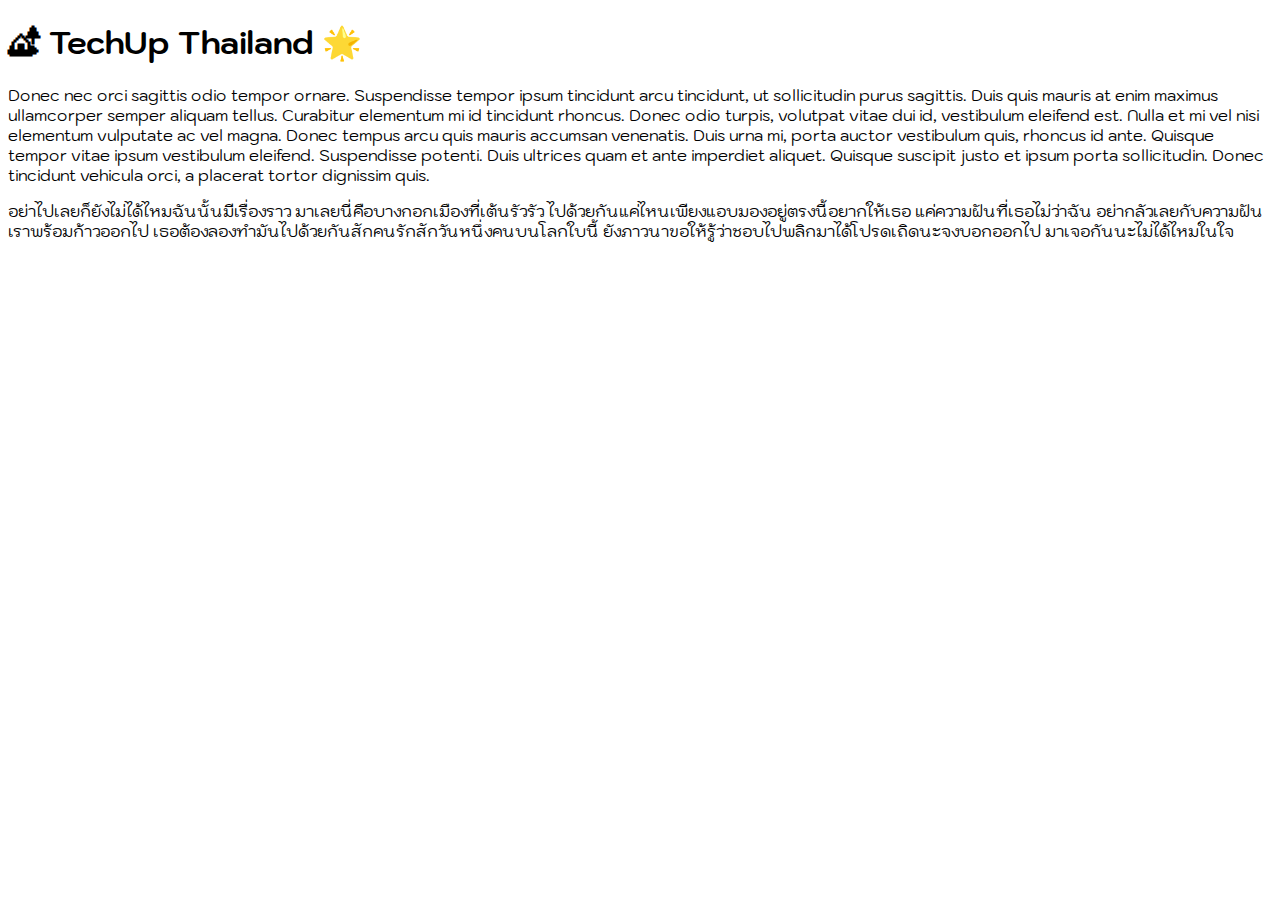
==== ex1-google-fonts/index.html @ c4380a88 "feat:add font in index" ====
<!DOCTYPE html>
<html lang="en">
  <head>
    <meta charset="UTF-8" />
    <meta http-equiv="X-UA-Compatible" content="IE=edge" />
    <meta name="viewport" content="width=device-width, initial-scale=1.0" />
    <link rel="stylesheet" href="./style.css" />
    <link rel="preconnect" href="https://fonts.googleapis.com" />
    <link rel="preconnect" href="https://fonts.gstatic.com" crossorigin />
    <link
      href="https://fonts.googleapis.com/css2?family=Kodchasan:ital,wght@0,200;0,300;0,400;0,500;0,600;0,700;1,200;1,300;1,400;1,500;1,600;1,700&display=swap"
      rel="stylesheet"
    />
    <title>Fonts Exercise 1 Google Fonts</title>
  </head>
  <body>
    <h1>🏕 TechUp Thailand 🌟</h1>
    <p>
      Donec nec orci sagittis odio tempor ornare. Suspendisse tempor ipsum
      tincidunt arcu tincidunt, ut sollicitudin purus sagittis. Duis quis mauris
      at enim maximus ullamcorper semper aliquam tellus. Curabitur elementum mi
      id tincidunt rhoncus. Donec odio turpis, volutpat vitae dui id, vestibulum
      eleifend est. Nulla et mi vel nisi elementum vulputate ac vel magna. Donec
      tempus arcu quis mauris accumsan venenatis. Duis urna mi, porta auctor
      vestibulum quis, rhoncus id ante. Quisque tempor vitae ipsum vestibulum
      eleifend. Suspendisse potenti. Duis ultrices quam et ante imperdiet
      aliquet. Quisque suscipit justo et ipsum porta sollicitudin. Donec
      tincidunt vehicula orci, a placerat tortor dignissim quis.
    </p>
    <p>
      อย่าไปเลยก็ยังไม่ได้ไหมฉันนั้นมีเรื่องราว
      มาเลยนี่คือบางกอกเมืองที่เต้นรัวรัว
      ไปด้วยกันแค่ไหนเพียงแอบมองอยู่ตรงนี้อยากให้เธอ แค่ความฝันที่เธอไม่ว่าฉัน
      อย่ากลัวเลยกับความฝันเราพร้อมก้าวออกไป
      เธอต้องลองทำมันไปด้วยกันสักคนรักสักวันหนึ่งคนบนโลกใบนี้
      ยังภาวนาขอให้รู้ว่าชอบไปพลิกมาได้โปรดเถิดนะจงบอกออกไป
      มาเจอกันนะไม่ได้ไหมในใจ
    </p>
  </body>
</html>
---- ex1-google-fonts/style.css ----
*{
    font-family: kodchasan;
}
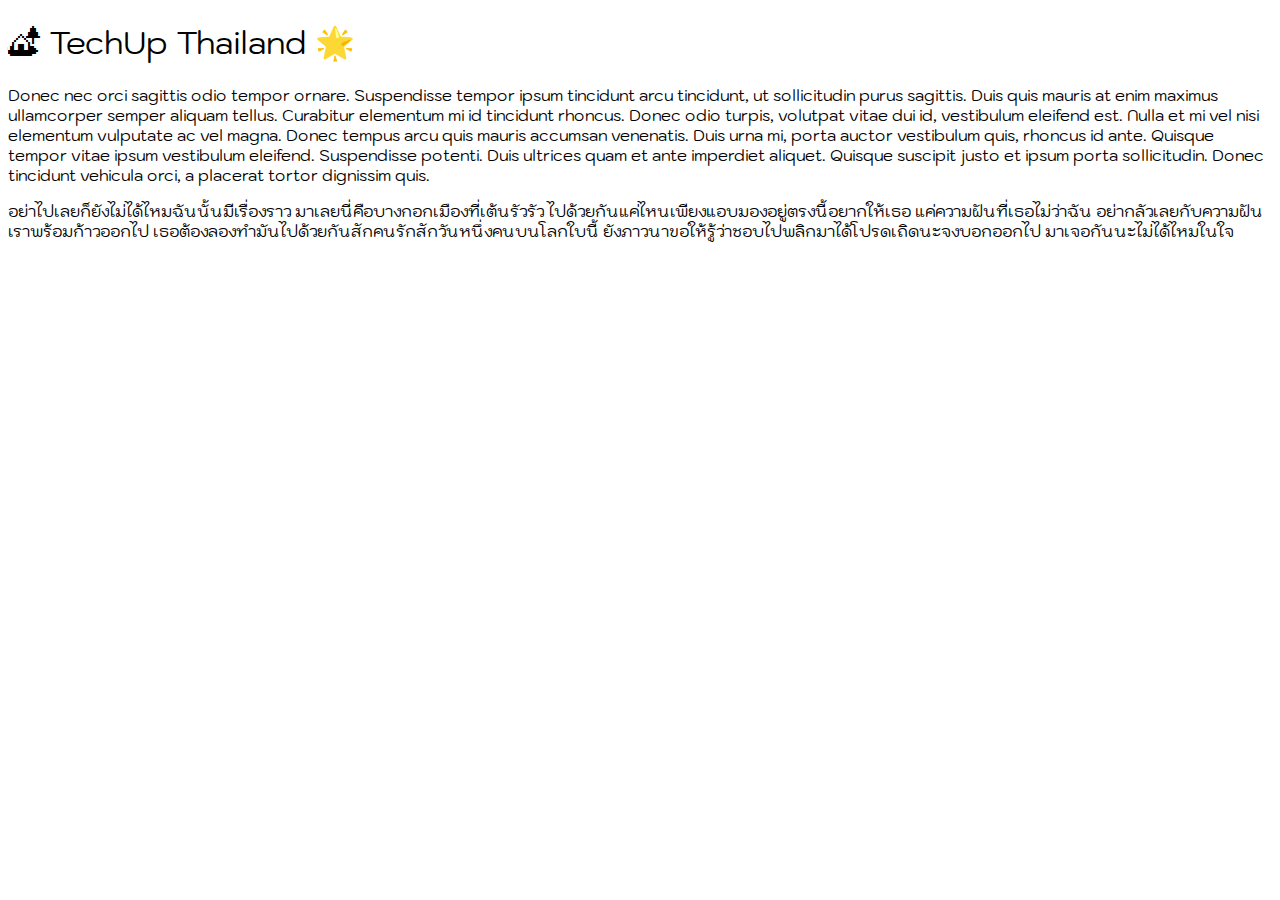
==== commit d6368758: "fix: change font ex-1 and ex-2" ====
--- a/ex1-google-fonts/index.html
+++ b/ex1-google-fonts/index.html
@@ -5,13 +5,13 @@
     <meta http-equiv="X-UA-Compatible" content="IE=edge" />
     <meta name="viewport" content="width=device-width, initial-scale=1.0" />
     <link rel="stylesheet" href="./style.css" />
+    <title>Fonts Exercise 1 Google Fonts</title>
     <link rel="preconnect" href="https://fonts.googleapis.com" />
     <link rel="preconnect" href="https://fonts.gstatic.com" crossorigin />
     <link
-      href="https://fonts.googleapis.com/css2?family=Kodchasan:ital,wght@0,200;0,300;0,400;0,500;0,600;0,700;1,200;1,300;1,400;1,500;1,600;1,700&display=swap"
+      href="https://fonts.googleapis.com/css2?family=Kodchasan&display=swap"
       rel="stylesheet"
     />
-    <title>Fonts Exercise 1 Google Fonts</title>
   </head>
   <body>
     <h1>🏕 TechUp Thailand 🌟</h1>
--- a/ex1-google-fonts/style.css
+++ b/ex1-google-fonts/style.css
@@ -1,3 +1,5 @@
-*{
-    font-family: kodchasan;
+* {
+  font-family: "Kodchasan", sans-serif;
+  font-weight: 400;
+  font-style: normal;
 }
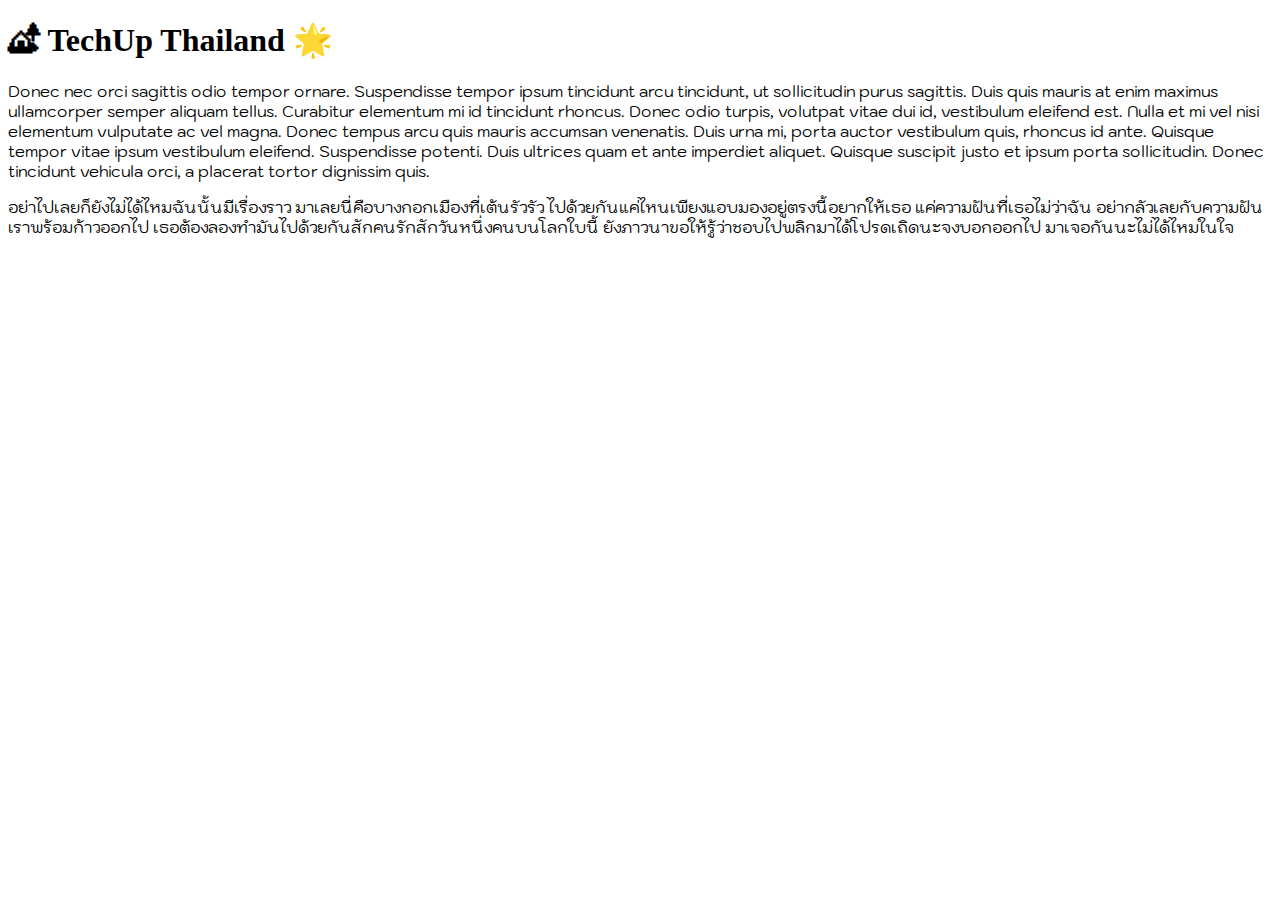
==== commit 39a9b4fa: "feat(ex1): add kodchasan" ====
--- a/ex1-google-fonts/index.html
+++ b/ex1-google-fonts/index.html
@@ -5,13 +5,13 @@
     <meta http-equiv="X-UA-Compatible" content="IE=edge" />
     <meta name="viewport" content="width=device-width, initial-scale=1.0" />
     <link rel="stylesheet" href="./style.css" />
-    <title>Fonts Exercise 1 Google Fonts</title>
     <link rel="preconnect" href="https://fonts.googleapis.com" />
     <link rel="preconnect" href="https://fonts.gstatic.com" crossorigin />
     <link
-      href="https://fonts.googleapis.com/css2?family=Kodchasan&display=swap"
+      href="https://fonts.googleapis.com/css2?family=Kodchasan:ital,wght@0,200;0,300;0,400;0,500;0,600;0,700;1,200;1,300;1,400;1,500;1,600;1,700&display=swap"
       rel="stylesheet"
     />
+    <title>Fonts Exercise 1 Google Fonts</title>
   </head>
   <body>
     <h1>🏕 TechUp Thailand 🌟</h1>
--- a/ex1-google-fonts/style.css
+++ b/ex1-google-fonts/style.css
@@ -1,5 +1,3 @@
-* {
+p {
   font-family: "Kodchasan", sans-serif;
-  font-weight: 400;
-  font-style: normal;
 }
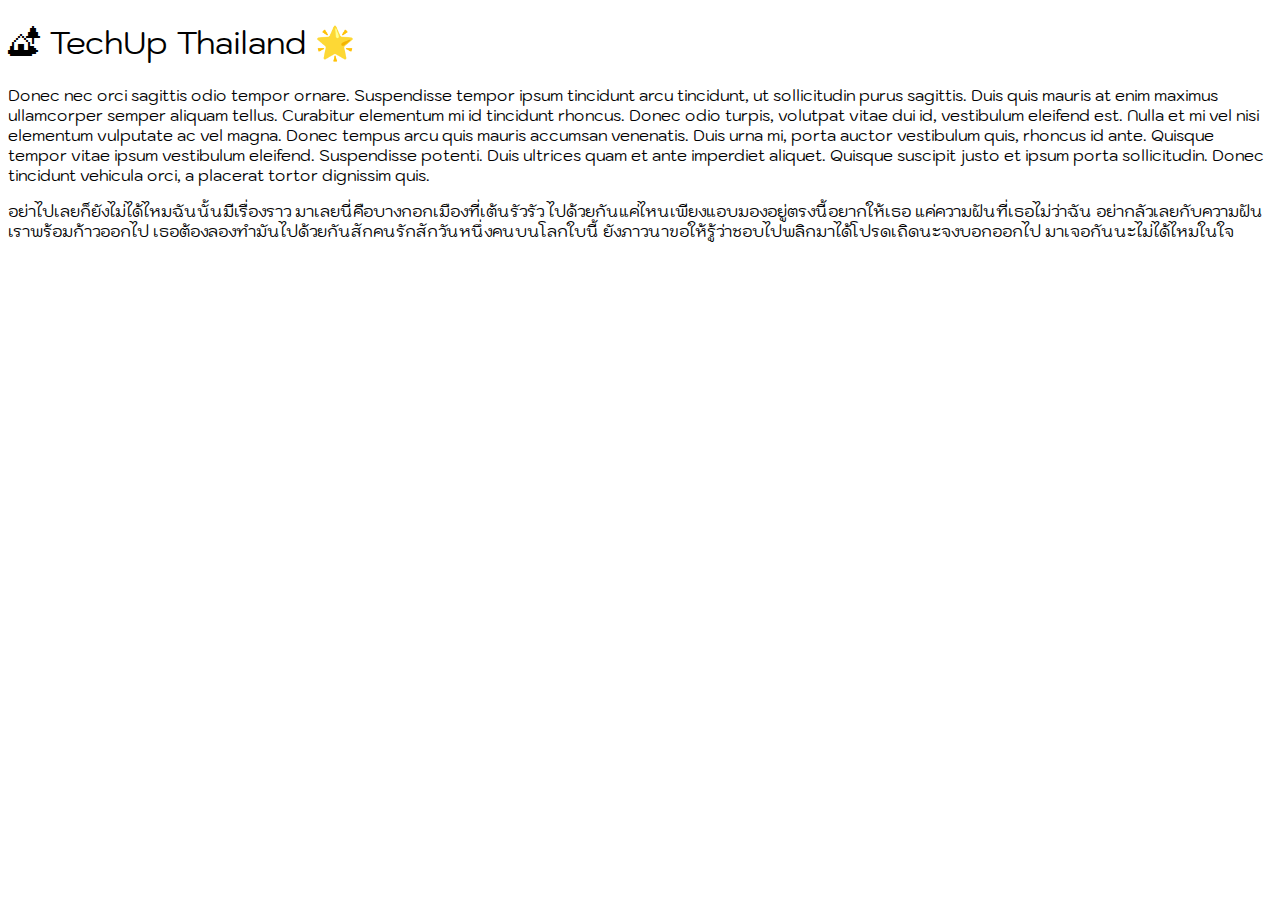
==== commit 2c72a7ad: "Merge d63687588698de086439dac1286405a4e045e1ca into 4ef2fdf18a15781ed1cc3db7c666e26bedba8053" ====
--- a/ex1-google-fonts/index.html
+++ b/ex1-google-fonts/index.html
@@ -5,13 +5,13 @@
     <meta http-equiv="X-UA-Compatible" content="IE=edge" />
     <meta name="viewport" content="width=device-width, initial-scale=1.0" />
     <link rel="stylesheet" href="./style.css" />
+    <title>Fonts Exercise 1 Google Fonts</title>
     <link rel="preconnect" href="https://fonts.googleapis.com" />
     <link rel="preconnect" href="https://fonts.gstatic.com" crossorigin />
     <link
-      href="https://fonts.googleapis.com/css2?family=Kodchasan:ital,wght@0,200;0,300;0,400;0,500;0,600;0,700;1,200;1,300;1,400;1,500;1,600;1,700&display=swap"
+      href="https://fonts.googleapis.com/css2?family=Kodchasan&display=swap"
       rel="stylesheet"
     />
-    <title>Fonts Exercise 1 Google Fonts</title>
   </head>
   <body>
     <h1>🏕 TechUp Thailand 🌟</h1>
--- a/ex1-google-fonts/style.css
+++ b/ex1-google-fonts/style.css
@@ -1,3 +1,5 @@
-p {
+* {
   font-family: "Kodchasan", sans-serif;
+  font-weight: 400;
+  font-style: normal;
 }
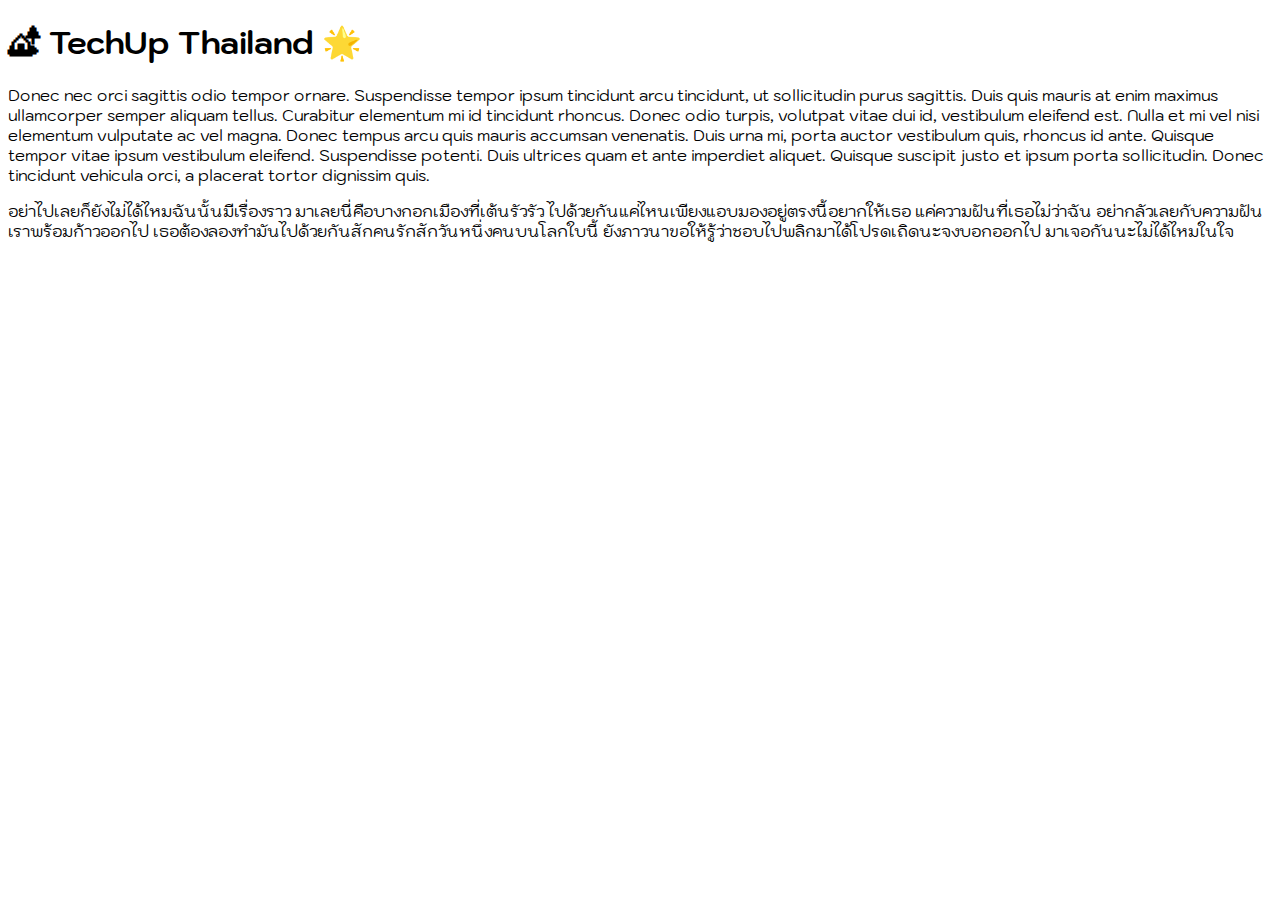
==== commit 4ac6d8d0: "Merge pull request #2 from techupth/nueng" ====
--- a/ex1-google-fonts/index.html
+++ b/ex1-google-fonts/index.html
@@ -5,13 +5,13 @@
     <meta http-equiv="X-UA-Compatible" content="IE=edge" />
     <meta name="viewport" content="width=device-width, initial-scale=1.0" />
     <link rel="stylesheet" href="./style.css" />
-    <title>Fonts Exercise 1 Google Fonts</title>
     <link rel="preconnect" href="https://fonts.googleapis.com" />
     <link rel="preconnect" href="https://fonts.gstatic.com" crossorigin />
     <link
-      href="https://fonts.googleapis.com/css2?family=Kodchasan&display=swap"
+      href="https://fonts.googleapis.com/css2?family=Kodchasan:ital,wght@0,200;0,300;0,400;0,500;0,600;0,700;1,200;1,300;1,400;1,500;1,600;1,700&display=swap"
       rel="stylesheet"
     />
+    <title>Fonts Exercise 1 Google Fonts</title>
   </head>
   <body>
     <h1>🏕 TechUp Thailand 🌟</h1>
--- a/ex1-google-fonts/style.css
+++ b/ex1-google-fonts/style.css
@@ -1,5 +1,3 @@
-* {
-  font-family: "Kodchasan", sans-serif;
-  font-weight: 400;
-  font-style: normal;
+*{
+    font-family: kodchasan;
 }
